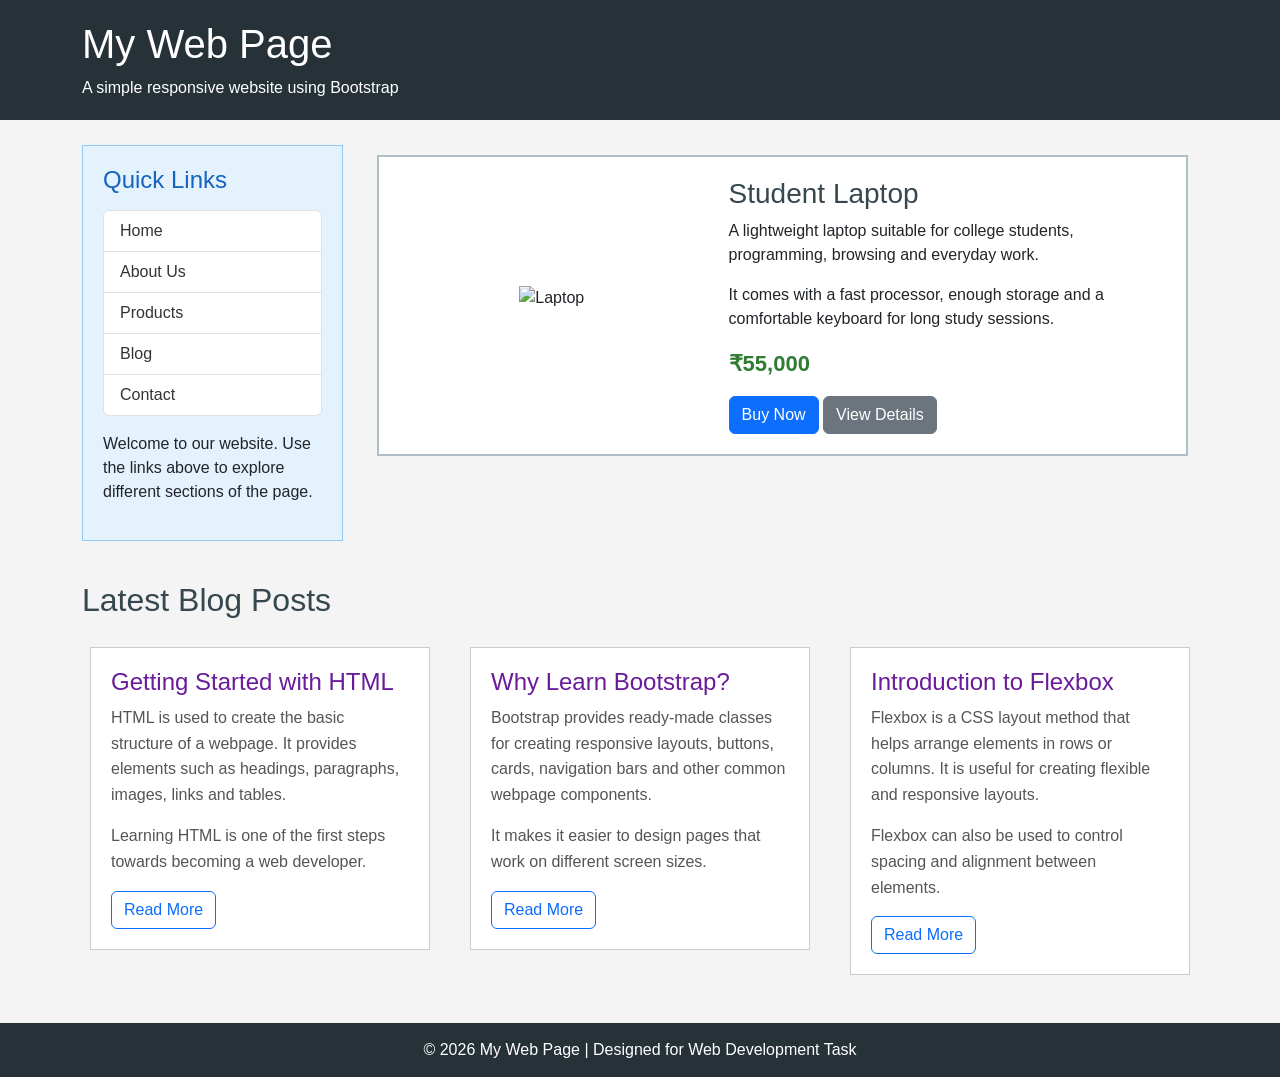
==== index.html @ 80894986 "Add files via upload" ====
<!DOCTYPE html>
<html lang="en">
<head>
    <meta charset="UTF-8">
    <meta name="viewport" content="width=device-width, initial-scale=1.0">

    <title>Responsive Web Layouts</title>

    <link href="https://cdn.jsdelivr.net/npm/bootstrap@5.3.3/dist/css/bootstrap.min.css" rel="stylesheet">

    <style>
        body {
            background-color: #f4f4f4;
            font-family: Arial, sans-serif;
        }

        .heading {
            background-color: #263238;
            color: white;
            padding: 20px;
            margin-bottom: 25px;
        }

        .sidebar {
            background-color: #e3f2fd;
            border: 1px solid #90caf9;
            padding: 20px;
            min-height: 300px;
        }

        .sidebar h4 {
            color: #1565c0;
            margin-bottom: 15px;
        }

        .sidebar a {
            color: #333;
            text-decoration: none;
        }

        .sidebar a:hover {
            color: #1565c0;
        }

        .product-card {
            background-color: white;
            margin: 10px;
            padding: 20px;
            border: 2px solid #b0bec5;
        }

        .product-card img {
            width: 180px;
            height: 130px;
            object-fit: cover;
            margin-bottom: 15px;
        }

        .product-card h3 {
            color: #37474f;
        }

        .price {
            color: #2e7d32;
            font-size: 22px;
            font-weight: bold;
        }

        .blog-title {
            margin-top: 40px;
            margin-bottom: 20px;
            color: #37474f;
        }

        .blog-card {
            background-color: white;
            padding: 20px;
            margin: 8px;
            border: 1px solid #ccc;
            min-height: 230px;
        }

        .blog-card h4 {
            color: #6a1b9a;
        }

        .blog-card p {
            color: #555;
            line-height: 1.6;
        }

        .footer {
            background-color: #263238;
            color: white;
            text-align: center;
            padding: 15px;
            margin-top: 40px;
        }

        @media (max-width: 768px) {
            .sidebar {
                margin-bottom: 20px;
                min-height: auto;
            }

            .product-card {
                margin: 10px 0;
            }

            .blog-card {
                margin: 10px 0;
            }

            .heading {
                text-align: center;
            }
        }
    </style>
</head>

<body>

    <div class="heading">
        <div class="container">
            <h1>My Web Page</h1>
            <p class="mb-0">A simple responsive website using Bootstrap</p>
        </div>
    </div>

    <div class="container">

        <div class="row">

            <div class="col-md-3">
                <div class="sidebar">
                    <h4>Quick Links</h4>

                    <ul class="list-group">
                        <li class="list-group-item">
                            <a href="#">Home</a>
                        </li>

                        <li class="list-group-item">
                            <a href="#">About Us</a>
                        </li>

                        <li class="list-group-item">
                            <a href="#">Products</a>
                        </li>

                        <li class="list-group-item">
                            <a href="#">Blog</a>
                        </li>

                        <li class="list-group-item">
                            <a href="#">Contact</a>
                        </li>
                    </ul>

                    <p class="mt-3">
                        Welcome to our website. Use the links above
                        to explore different sections of the page.
                    </p>
                </div>
            </div>

            <div class="col-md-9">

                <div class="product-card">
                    <div class="row align-items-center">

                        <div class="col-md-5 text-center">
                            <img src="https://images.unsplash.com/photo-1496181133206-80ce9b88a853"
                                 alt="Laptop">
                        </div>

                        <div class="col-md-7">
                            <h3>Student Laptop</h3>

                            <p>
                                A lightweight laptop suitable for college
                                students, programming, browsing and everyday work.
                            </p>

                            <p>
                                It comes with a fast processor, enough storage
                                and a comfortable keyboard for long study sessions.
                            </p>

                            <p class="price">₹55,000</p>

                            <button class="btn btn-primary">
                                Buy Now
                            </button>

                            <button class="btn btn-secondary">
                                View Details
                            </button>
                        </div>

                    </div>
                </div>

            </div>

        </div>

        <h2 class="blog-title">Latest Blog Posts</h2>

        <div class="row">

            <div class="col-md-4">
                <div class="blog-card">
                    <h4>Getting Started with HTML</h4>

                    <p>
                        HTML is used to create the basic structure of a
                        webpage. It provides elements such as headings,
                        paragraphs, images, links and tables.
                    </p>

                    <p>
                        Learning HTML is one of the first steps towards
                        becoming a web developer.
                    </p>

                    <button class="btn btn-outline-primary">
                        Read More
                    </button>
                </div>
            </div>

            <div class="col-md-4">
                <div class="blog-card">
                    <h4>Why Learn Bootstrap?</h4>

                    <p>
                        Bootstrap provides ready-made classes for creating
                        responsive layouts, buttons, cards, navigation bars
                        and other common webpage components.
                    </p>

                    <p>
                        It makes it easier to design pages that work on
                        different screen sizes.
                    </p>

                    <button class="btn btn-outline-primary">
                        Read More
                    </button>
                </div>
            </div>

            <div class="col-md-4">
                <div class="blog-card">
                    <h4>Introduction to Flexbox</h4>

                    <p>
                        Flexbox is a CSS layout method that helps arrange
                        elements in rows or columns. It is useful for
                        creating flexible and responsive layouts.
                    </p>

                    <p>
                        Flexbox can also be used to control spacing and
                        alignment between elements.
                    </p>

                    <button class="btn btn-outline-primary">
                        Read More
                    </button>
                </div>
            </div>

        </div>

    </div>

    <div class="footer">
        <p class="mb-0">© 2026 My Web Page | Designed for Web Development Task</p>
    </div>

    <script src="https://cdn.jsdelivr.net/npm/bootstrap@5.3.3/dist/js/bootstrap.bundle.min.js"></script>

</body>
</html>
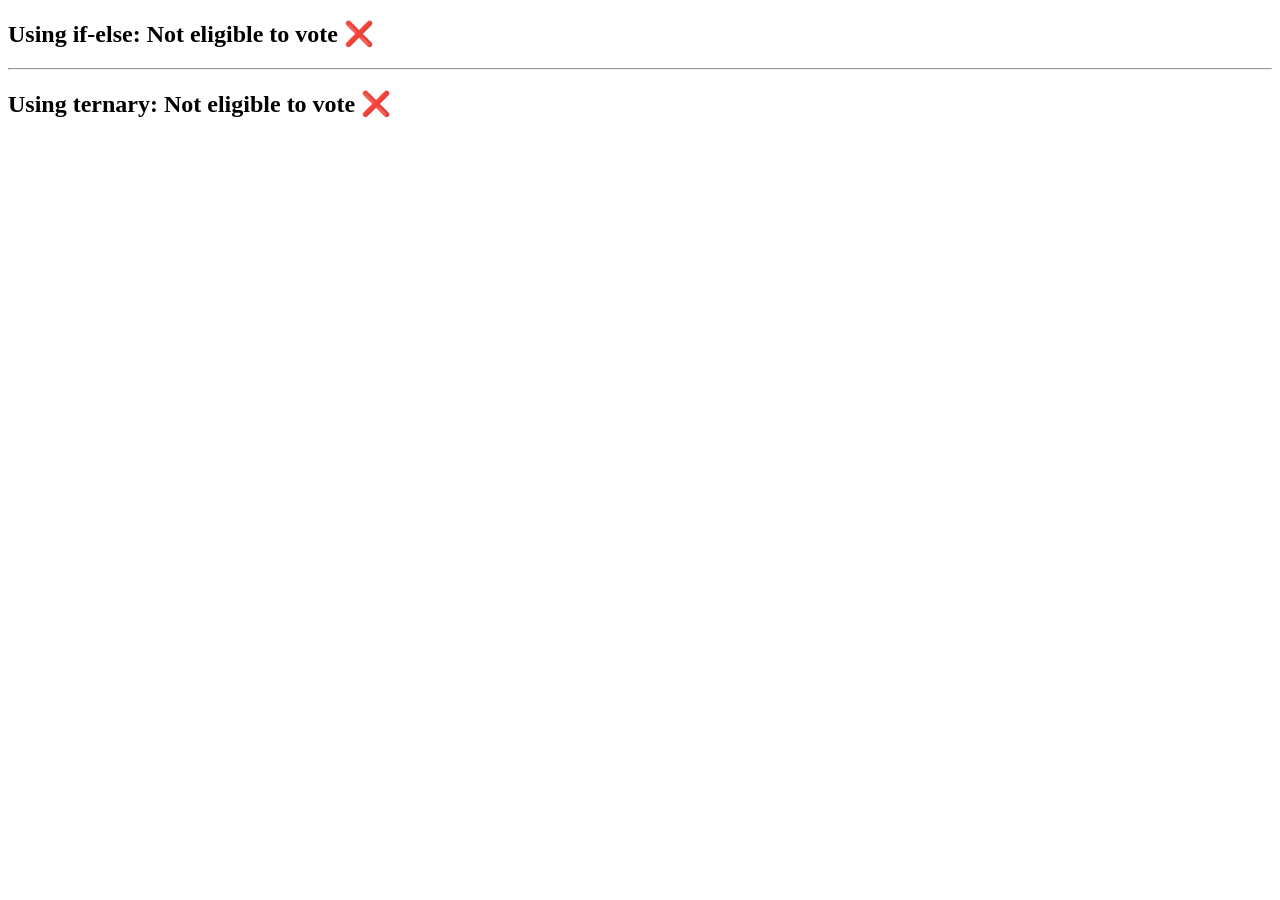
==== commit ce057e66: "Add files via upload" ====
--- a/index.html
+++ b/index.html
@@ -1,287 +1,34 @@
+<!DOCTYPE html>
+<html>
+<head>
+    <title>Age Eligibility Checker</title>
+</head>
+<body>
+    <script>
+        
+        let age1 = prompt("Enter your age for if-else check:");
+        age1 = Number(age1); 
 
-<!DOCTYPE html>
-<html lang="en">
-<head>
-    <meta charset="UTF-8">
-    <meta name="viewport" content="width=device-width, initial-scale=1.0">
-
-    <title>Responsive Web Layouts</title>
-
-    <link href="https://cdn.jsdelivr.net/npm/bootstrap@5.3.3/dist/css/bootstrap.min.css" rel="stylesheet">
-
-    <style>
-        body {
-            background-color: #f4f4f4;
-            font-family: Arial, sans-serif;
+        if (age1 >= 18) {
+            alert("You are eligible to vote!");
+            document.write("<h2>Using if-else: Eligible to vote ✅</h2>");
+        } else {
+            alert("You are NOT eligible to vote.");
+            document.write("<h2>Using if-else: Not eligible to vote ❌</h2>");
         }
 
-        .heading {
-            background-color: #263238;
-            color: white;
-            padding: 20px;
-            margin-bottom: 25px;
-        }
+        document.write("<hr>"); 
 
-        .sidebar {
-            background-color: #e3f2fd;
-            border: 1px solid #90caf9;
-            padding: 20px;
-            min-height: 300px;
-        }
+        
+        let age2 = prompt("Enter your age for ternary check:");
+        age2 = Number(age2);
 
-        .sidebar h4 {
-            color: #1565c0;
-            margin-bottom: 15px;
-        }
+        let message = (age2 >= 18) 
+            ? "Using ternary: Eligible to vote ✅" 
+            : "Using ternary: Not eligible to vote ❌";
 
-        .sidebar a {
-            color: #333;
-            text-decoration: none;
-        }
-
-        .sidebar a:hover {
-            color: #1565c0;
-        }
-
-        .product-card {
-            background-color: white;
-            margin: 10px;
-            padding: 20px;
-            border: 2px solid #b0bec5;
-        }
-
-        .product-card img {
-            width: 180px;
-            height: 130px;
-            object-fit: cover;
-            margin-bottom: 15px;
-        }
-
-        .product-card h3 {
-            color: #37474f;
-        }
-
-        .price {
-            color: #2e7d32;
-            font-size: 22px;
-            font-weight: bold;
-        }
-
-        .blog-title {
-            margin-top: 40px;
-            margin-bottom: 20px;
-            color: #37474f;
-        }
-
-        .blog-card {
-            background-color: white;
-            padding: 20px;
-            margin: 8px;
-            border: 1px solid #ccc;
-            min-height: 230px;
-        }
-
-        .blog-card h4 {
-            color: #6a1b9a;
-        }
-
-        .blog-card p {
-            color: #555;
-            line-height: 1.6;
-        }
-
-        .footer {
-            background-color: #263238;
-            color: white;
-            text-align: center;
-            padding: 15px;
-            margin-top: 40px;
-        }
-
-        @media (max-width: 768px) {
-            .sidebar {
-                margin-bottom: 20px;
-                min-height: auto;
-            }
-
-            .product-card {
-                margin: 10px 0;
-            }
-
-            .blog-card {
-                margin: 10px 0;
-            }
-
-            .heading {
-                text-align: center;
-            }
-        }
-    </style>
-</head>
-
-<body>
-
-    <div class="heading">
-        <div class="container">
-            <h1>My Web Page</h1>
-            <p class="mb-0">A simple responsive website using Bootstrap</p>
-        </div>
-    </div>
-
-    <div class="container">
-
-        <div class="row">
-
-            <div class="col-md-3">
-                <div class="sidebar">
-                    <h4>Quick Links</h4>
-
-                    <ul class="list-group">
-                        <li class="list-group-item">
-                            <a href="#">Home</a>
-                        </li>
-
-                        <li class="list-group-item">
-                            <a href="#">About Us</a>
-                        </li>
-
-                        <li class="list-group-item">
-                            <a href="#">Products</a>
-                        </li>
-
-                        <li class="list-group-item">
-                            <a href="#">Blog</a>
-                        </li>
-
-                        <li class="list-group-item">
-                            <a href="#">Contact</a>
-                        </li>
-                    </ul>
-
-                    <p class="mt-3">
-                        Welcome to our website. Use the links above
-                        to explore different sections of the page.
-                    </p>
-                </div>
-            </div>
-
-            <div class="col-md-9">
-
-                <div class="product-card">
-                    <div class="row align-items-center">
-
-                        <div class="col-md-5 text-center">
-                            <img src="https://images.unsplash.com/photo-1496181133206-80ce9b88a853"
-                                 alt="Laptop">
-                        </div>
-
-                        <div class="col-md-7">
-                            <h3>Student Laptop</h3>
-
-                            <p>
-                                A lightweight laptop suitable for college
-                                students, programming, browsing and everyday work.
-                            </p>
-
-                            <p>
-                                It comes with a fast processor, enough storage
-                                and a comfortable keyboard for long study sessions.
-                            </p>
-
-                            <p class="price">₹55,000</p>
-
-                            <button class="btn btn-primary">
-                                Buy Now
-                            </button>
-
-                            <button class="btn btn-secondary">
-                                View Details
-                            </button>
-                        </div>
-
-                    </div>
-                </div>
-
-            </div>
-
-        </div>
-
-        <h2 class="blog-title">Latest Blog Posts</h2>
-
-        <div class="row">
-
-            <div class="col-md-4">
-                <div class="blog-card">
-                    <h4>Getting Started with HTML</h4>
-
-                    <p>
-                        HTML is used to create the basic structure of a
-                        webpage. It provides elements such as headings,
-                        paragraphs, images, links and tables.
-                    </p>
-
-                    <p>
-                        Learning HTML is one of the first steps towards
-                        becoming a web developer.
-                    </p>
-
-                    <button class="btn btn-outline-primary">
-                        Read More
-                    </button>
-                </div>
-            </div>
-
-            <div class="col-md-4">
-                <div class="blog-card">
-                    <h4>Why Learn Bootstrap?</h4>
-
-                    <p>
-                        Bootstrap provides ready-made classes for creating
-                        responsive layouts, buttons, cards, navigation bars
-                        and other common webpage components.
-                    </p>
-
-                    <p>
-                        It makes it easier to design pages that work on
-                        different screen sizes.
-                    </p>
-
-                    <button class="btn btn-outline-primary">
-                        Read More
-                    </button>
-                </div>
-            </div>
-
-            <div class="col-md-4">
-                <div class="blog-card">
-                    <h4>Introduction to Flexbox</h4>
-
-                    <p>
-                        Flexbox is a CSS layout method that helps arrange
-                        elements in rows or columns. It is useful for
-                        creating flexible and responsive layouts.
-                    </p>
-
-                    <p>
-                        Flexbox can also be used to control spacing and
-                        alignment between elements.
-                    </p>
-
-                    <button class="btn btn-outline-primary">
-                        Read More
-                    </button>
-                </div>
-            </div>
-
-        </div>
-
-    </div>
-
-    <div class="footer">
-        <p class="mb-0">© 2026 My Web Page | Designed for Web Development Task</p>
-    </div>
-
-    <script src="https://cdn.jsdelivr.net/npm/bootstrap@5.3.3/dist/js/bootstrap.bundle.min.js"></script>
-
+        alert(message);
+        document.write("<h2>" + message + "</h2>");
+    </script>
 </body>
 </html>
